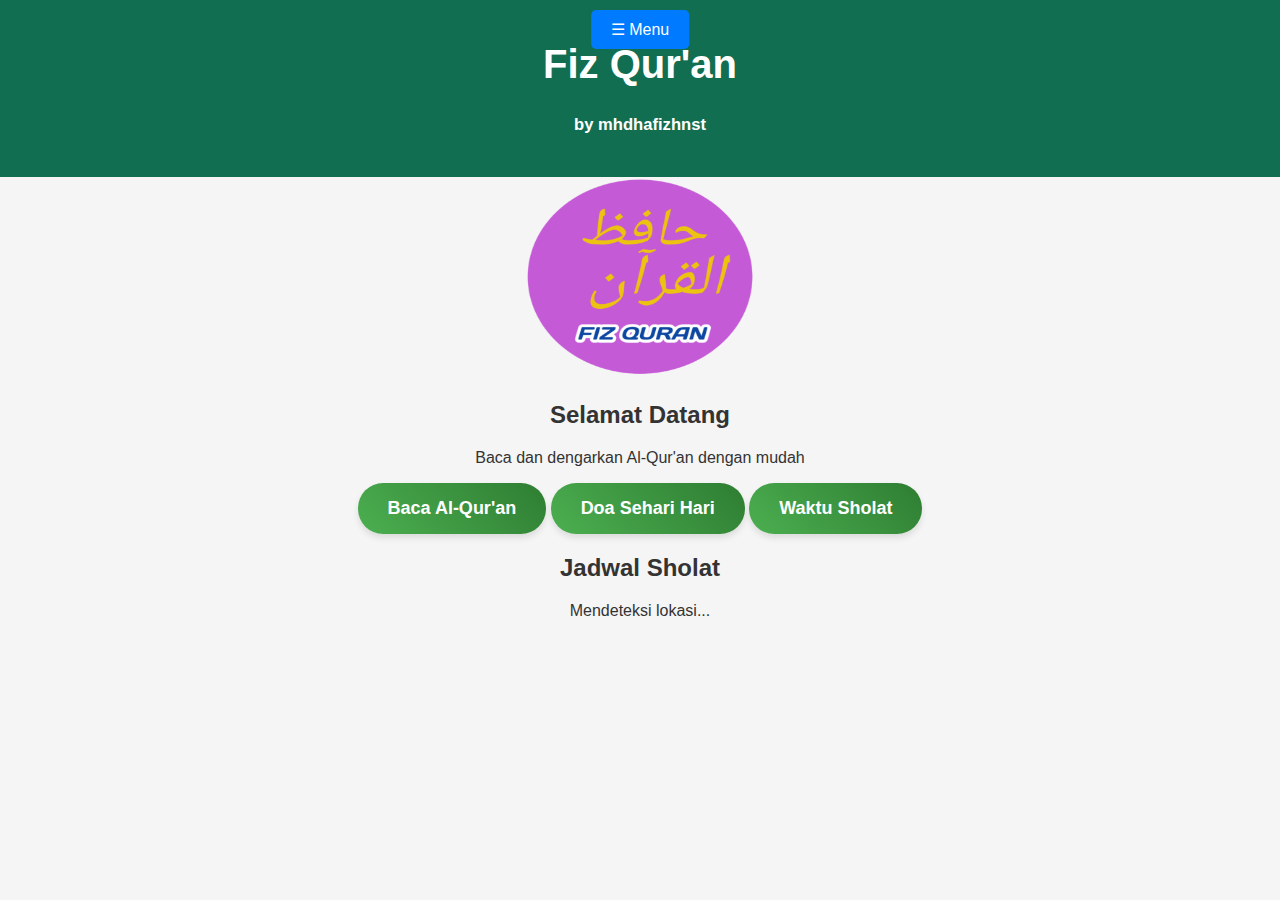
==== index.html @ cc9c85c6 "Update index.html" ====
<!DOCTYPE html>
<html lang="id">
<head>
    <meta charset="UTF-8">
    <meta name="viewport" content="width=device-width, initial-scale=1.0">
    <title>Menu Informasi</title>
    <link rel="stylesheet" href="styles.css">
    <style>
        body {
            font-family: Arial, sans-serif;
            margin: 0;
            padding: 0;
        }
        .menu {
            position: fixed;
            top: 10px;
            right: 50%;
            transform: translateX(50%);
            background-color: #007bff;
            color: white;
            padding: 10px 20px;
            border-radius: 5px;
            cursor: pointer;
        }
        .menu:hover {
            background-color: #0056b3;
        }
        .info {
            display: none;
            position: fixed;
            top: 50px;
            left: 50%;
            transform: translateX(-50%);
            background: white;
            color: black;
            padding: 15px;
            border-radius: 5px;
            box-shadow: 0 0 10px rgba(0, 0, 0, 0.2);
            text-align: center;
        }
        .toggle-btn {
            display: none;
            position: fixed;
            top: 10px;
            left: 50%;
            transform: translateX(-50%);
            background-color: #28a745;
            color: white;
            padding: 10px 20px;
            border-radius: 5px;
            cursor: pointer;
        }
        .toggle-btn:hover {
            background-color: #218838;
        }
        .clock {
            font-size: 18px;
            font-weight: bold;
            margin-top: 10px;
        }
    </style>
</head>
<body>
    <div class="menu" id="menu" onclick="showInfo()">☰ Menu</div>
    <div class="toggle-btn" id="toggleBtn" onclick="hideInfo()">⬅ Kembali</div>
    <div class="info" id="info">
        <p class="clock" id="clock">00:00:00</p>
        <p><strong>Hai Orang :</strong> <span id="location">Mendeteksi...</span></p>
        <p><strong>IP:</strong> <span id="ipAddress">Mendeteksi...</span></p>
    </div>
    <script>
        function showInfo() {
            document.getElementById("info").style.display = "block";
            document.getElementById("menu").style.display = "none";
            document.getElementById("toggleBtn").style.display = "block";
        }
        function hideInfo() {
            document.getElementById("info").style.display = "none";
            document.getElementById("menu").style.display = "block";
            document.getElementById("toggleBtn").style.display = "none";
        }
        
        function updateClock() {
            const now = new Date();
            const hours = String(now.getHours()).padStart(2, '0');
            const minutes = String(now.getMinutes()).padStart(2, '0');
            const seconds = String(now.getSeconds()).padStart(2, '0');
            document.getElementById("clock").textContent = `${hours}:${minutes}:${seconds}`;
        }
        setInterval(updateClock, 1000);
        updateClock();
        
        // Ambil IP Address
        fetch('https://api64.ipify.org?format=json')
            .then(response => response.json())
            .then(data => {
                document.getElementById("ipAddress").textContent = data.ip;
                
                // Ambil lokasi berdasarkan IP
                return fetch(`https://ipwhois.app/json/${data.ip}`);
            })
            .then(response => response.json())
            .then(data => {
                document.getElementById("location").textContent = `${data.city}, ${data.region}, ${data.country}`;
            })
            .catch(error => {
                document.getElementById("location").textContent = "Gagal mendapatkan lokasi";
                document.getElementById("ipAddress").textContent = "Gagal mendapatkan IP";
            });
    </script>
</body>
</html>

<!DOCTYPE html>
<html lang="id">
<head>
    <meta charset="UTF-8">
    <meta name="viewport" content="width=device-width, initial-scale=1.0">
    <title>Fiz Qur'an</title>
    <link rel="stylesheet" href="style.css">
</head>
<body>

    <header>
        <h1>Fiz Qur'an</h1>
        <h5>by mhdhafizhnst</h5>
    </header>
     <div class="container">
    <img src="images/logo.png" width="230" height="200" />
    <h2>Selamat Datang</h2>
            <p>Baca dan dengarkan Al-Qur'an dengan mudah</p>
    <main>
        <div class="container">
            

           <a href="quran.html" class="btn">Baca Al-Qur'an</a>
            <a href="DoaHarian.html" class="btn">Doa Sehari Hari</a>
            <a href="Waktusholat.html" class="btn">Waktu Sholat</a>
            
            
            

            <section class="prayer-times">
                <h2>Jadwal Sholat</h2>
                <p id="location">Mendeteksi lokasi...</p>
                <ul id="jadwal-sholat"></ul>
            </section>
        </div>
    </main>
    
    <script src="script.js"></script>
</body>
</html>
---- style.css ----
/* Font Arab */
@import url('https://fonts.googleapis.com/css2?family=Amiri&display=swap');

/* Warna Islami */
:root {
    --primary: #126e51;
    --secondary: #f4c430;
    --background: #f5f5f5;
    --text: #333;
    --arabic-font: 'Amiri', serif;
}

body {
    font-family: 'Poppins', sans-serif;
    background-color: var(--background);
    color: var(--text);
    margin: 0;
    padding: 0;
    text-align: center;
}

/* Header */
header {
    background: var(--primary);
    color: white;
    padding: 15px;
    font-size: 20px;
    font-weight: bold;
}

/* Quran Container */
.quran-container {
    max-width: 800px;
    margin: auto;
    padding: 20px;
}

/* Ayat Styling */
.verse {
    display: flex;
    flex-direction: column;
    align-items: center;
    padding: 15px;
    border-bottom: 1px solid #ddd;
}

.arabic {
    font-family: var(--arabic-font);
    font-size: 28px;
    direction: rtl;
    text-align: right;
    width: 90%;
}

.latin, .terjemahan {
    text-align: left;
    width: 90%;
    font-size: 16px;
}

/* Taskbar */
.taskbar {
    position: fixed;
    bottom: 0;
    width: 100%;
    background: var(--primary);
    padding: 10px;
    display: flex;
    justify-content: space-around;
}

.taskbar button {
    padding: 10px;
    background: white;
    border: none;
    border-radius: 5px;
    cursor: pointer;
    font-size: 16px;
}

.taskbar button:hover {
    background: lightgray;
}
.btn {
    padding: 15px 30px;
    font-size: 18px;
    font-weight: bold;
    text-decoration: none;
    color: white;
    background: linear-gradient(45deg, #4CAF50, #2E7D32);
    border-radius: 25px;
    box-shadow: 0 4px 6px rgba(0, 0, 0, 0.1);
    transition: transform 0.3s ease, box-shadow 0.3s ease;
    display: inline-block;
}

.btn:hover {
    transform: scale(1.1);
    box-shadow: 0 6px 10px rgba(0, 0, 0, 0.2);
    background: linear-gradient(45deg, #66BB6A, #388E3C);
}
.verse {
    padding: 10px;
    border-bottom: 1px solid #ddd;
    transition: background 0.3s;
}

.highlight {
    background-color: #d4edda; /* Warna hijau muda */
    border-left: 5px solid #28a745;
    padding-left: 10px;
}
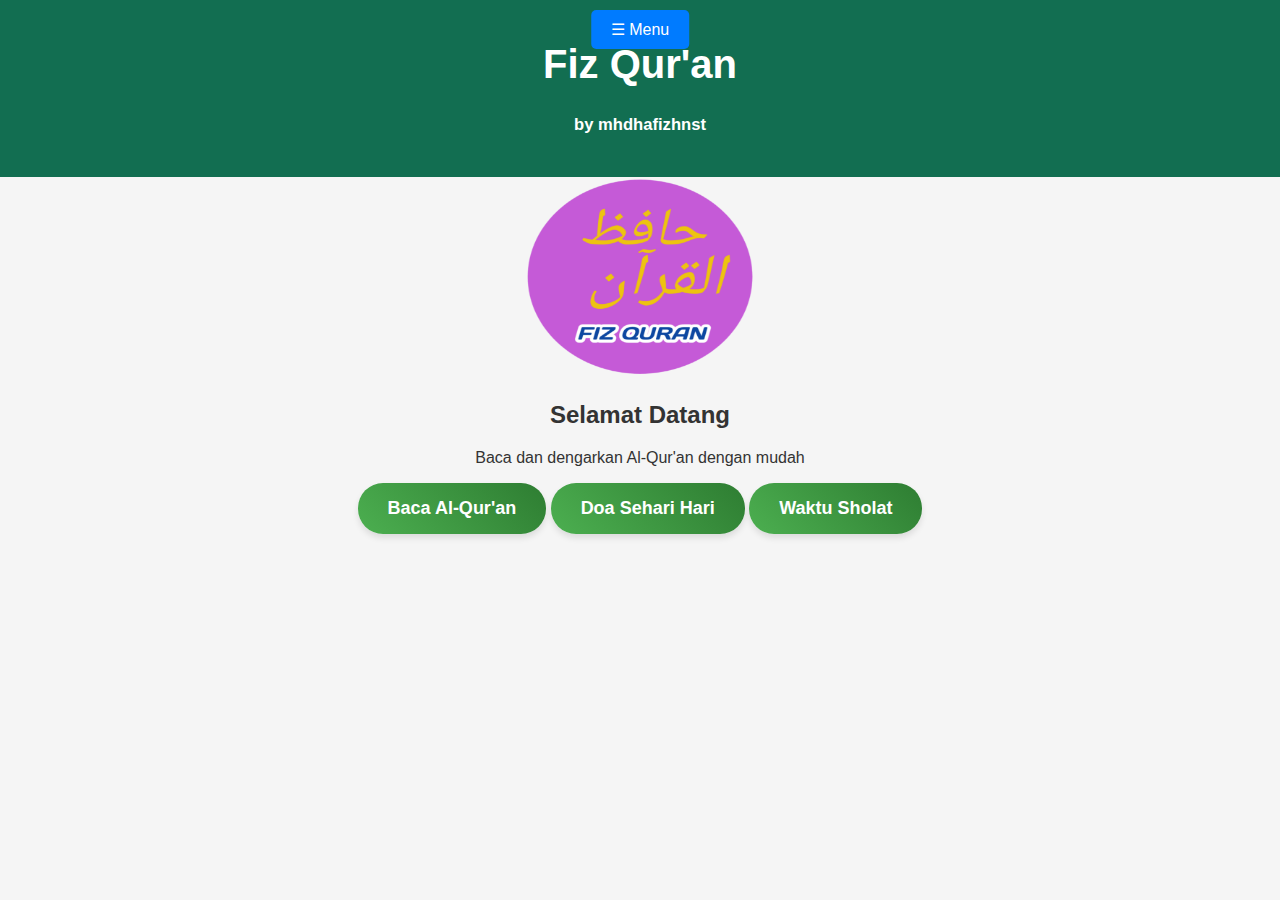
==== commit 69960117: "Update index.html" ====
--- a/index.html
+++ b/index.html
@@ -140,10 +140,7 @@
             
             
 
-            <section class="prayer-times">
-                <h2>Jadwal Sholat</h2>
-                <p id="location">Mendeteksi lokasi...</p>
-                <ul id="jadwal-sholat"></ul>
+           
             </section>
         </div>
     </main>
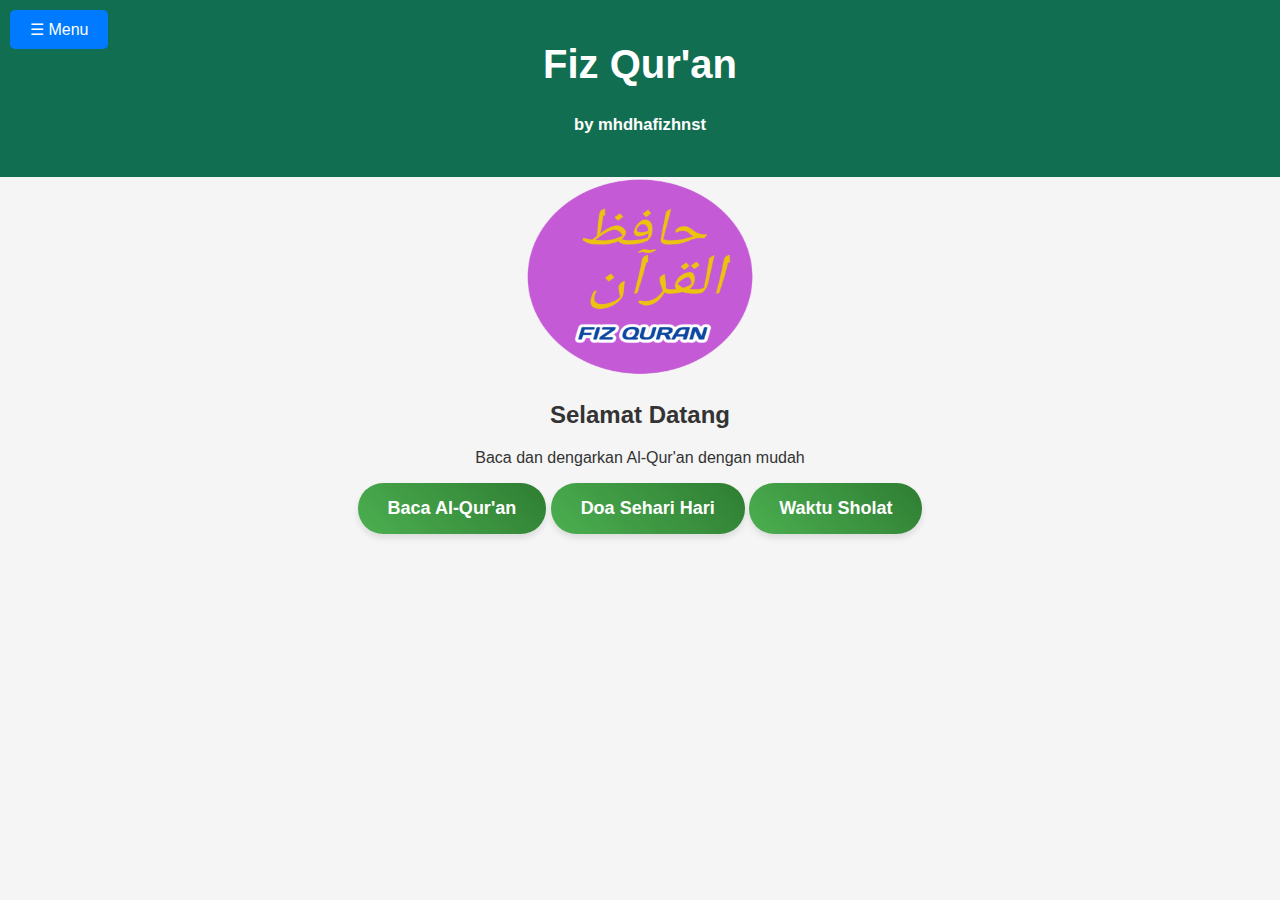
==== commit 631b9c73: "Update index.html" ====
--- a/index.html
+++ b/index.html
@@ -14,8 +14,7 @@
         .menu {
             position: fixed;
             top: 10px;
-            right: 50%;
-            transform: translateX(50%);
+            left: 10px;
             background-color: #007bff;
             color: white;
             padding: 10px 20px;
@@ -29,8 +28,7 @@
             display: none;
             position: fixed;
             top: 50px;
-            left: 50%;
-            transform: translateX(-50%);
+            left: 10px;
             background: white;
             color: black;
             padding: 15px;
@@ -42,8 +40,7 @@
             display: none;
             position: fixed;
             top: 10px;
-            left: 50%;
-            transform: translateX(-50%);
+            left: 10px;
             background-color: #28a745;
             color: white;
             padding: 10px 20px;
@@ -64,9 +61,10 @@
     <div class="menu" id="menu" onclick="showInfo()">☰ Menu</div>
     <div class="toggle-btn" id="toggleBtn" onclick="hideInfo()">⬅ Kembali</div>
     <div class="info" id="info">
+        
+        <p><strong>Hai Orang:</strong> <span id="location">Mendeteksi...</span></p>
+        <p><strong>Ip:</strong> <span id="ipAddress">Mendeteksi...</span></p>
         <p class="clock" id="clock">00:00:00</p>
-        <p><strong>Hai Orang :</strong> <span id="location">Mendeteksi...</span></p>
-        <p><strong>IP:</strong> <span id="ipAddress">Mendeteksi...</span></p>
     </div>
     <script>
         function showInfo() {
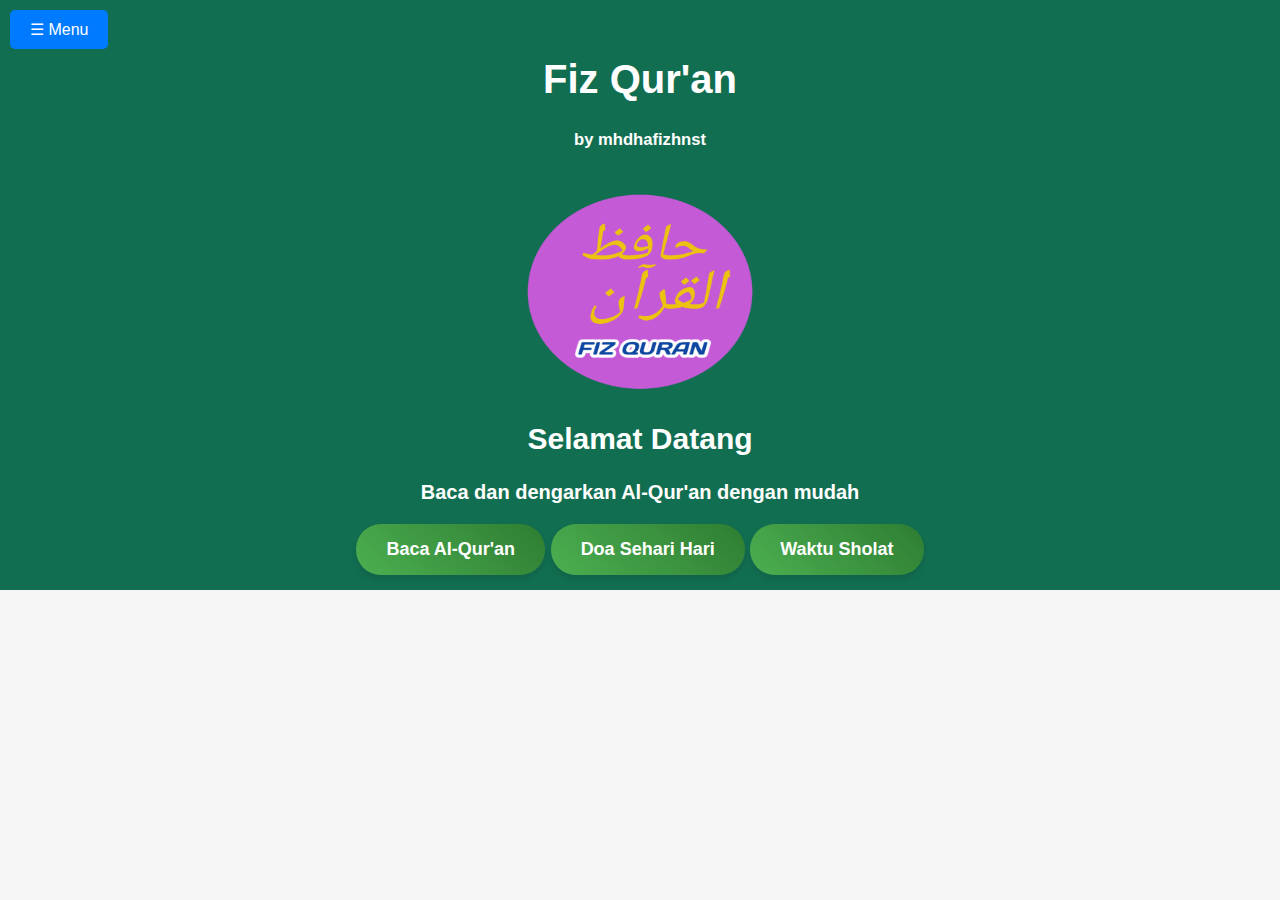
==== commit 8d648fb5: "Update index.html" ====
--- a/index.html
+++ b/index.html
@@ -120,6 +120,7 @@
 <body>
 
     <header>
+    <header>
         <h1>Fiz Qur'an</h1>
         <h5>by mhdhafizhnst</h5>
     </header>
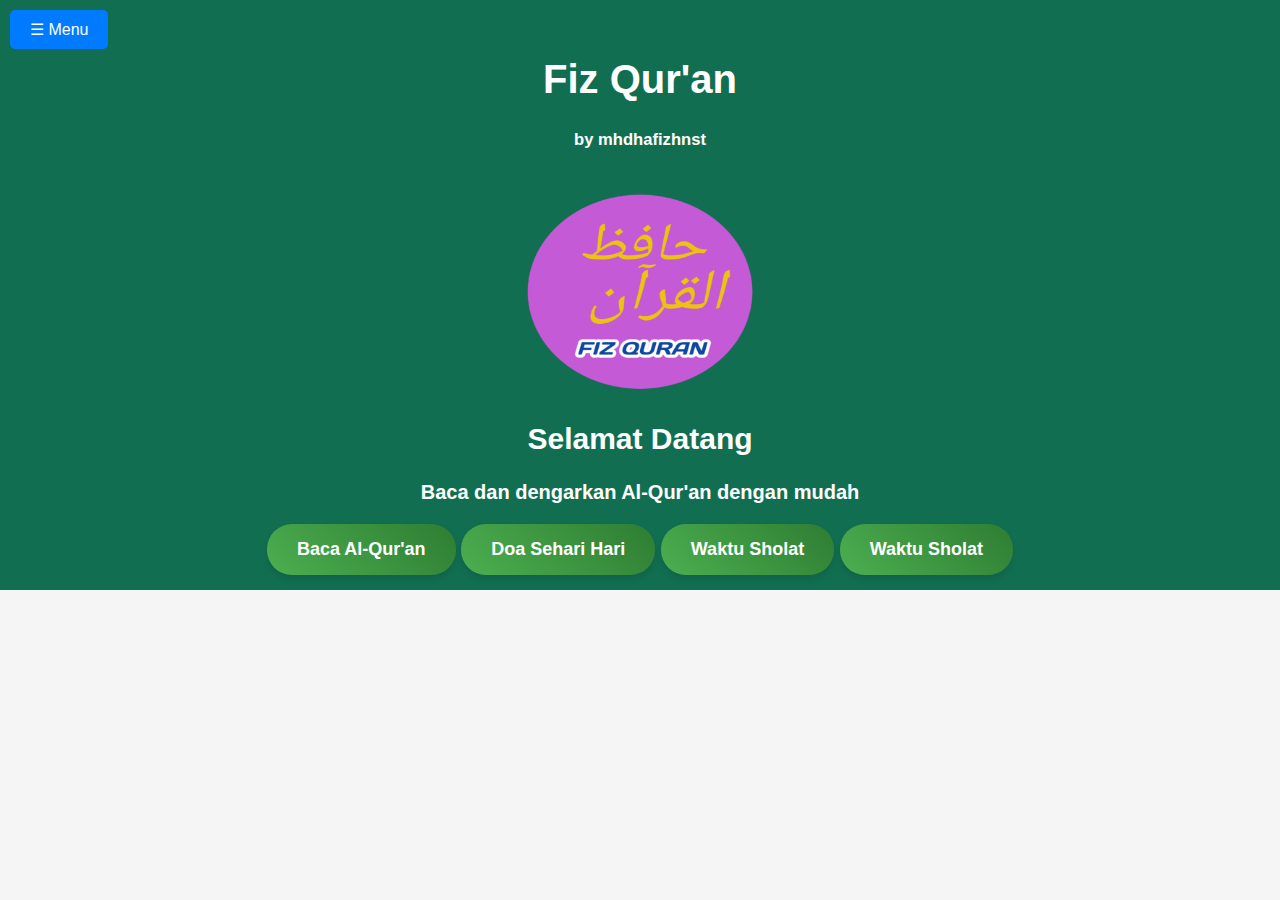
==== commit 10e42cb6: "Update index.html" ====
--- a/index.html
+++ b/index.html
@@ -3,7 +3,7 @@
 <head>
     <meta charset="UTF-8">
     <meta name="viewport" content="width=device-width, initial-scale=1.0">
-    <title>Menu Informasi</title>
+    <title>Fiz Quran.id</title>
     <link rel="stylesheet" href="styles.css">
     <style>
         body {
@@ -135,6 +135,7 @@
            <a href="quran.html" class="btn">Baca Al-Qur'an</a>
             <a href="DoaHarian.html" class="btn">Doa Sehari Hari</a>
             <a href="Waktusholat.html" class="btn">Waktu Sholat</a>
+             <a href="Waktusholat.html" class="btn">Waktu Sholat</a>
             
             
             
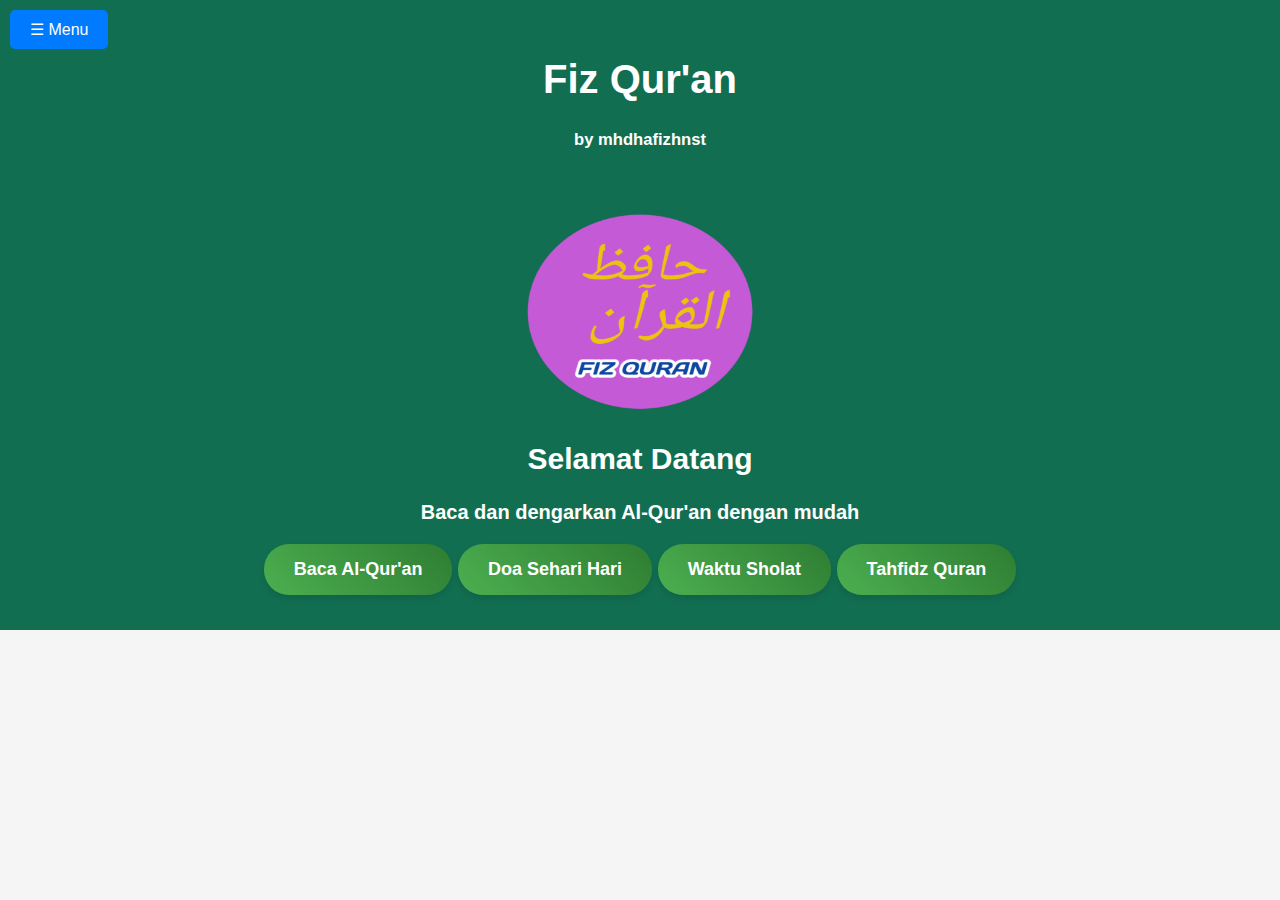
==== commit dba14373: "Update index.html" ====
--- a/index.html
+++ b/index.html
@@ -135,7 +135,7 @@
            <a href="quran.html" class="btn">Baca Al-Qur'an</a>
             <a href="DoaHarian.html" class="btn">Doa Sehari Hari</a>
             <a href="Waktusholat.html" class="btn">Waktu Sholat</a>
-             <a href="Waktusholat.html" class="btn">Waktu Sholat</a>
+             <a href="tahfidz.html" class="btn">Tahfidz Quran</a>
             
             
             
--- a/styles.css
+++ b/styles.css
@@ -0,0 +1,95 @@
+@import url('https://fonts.googleapis.com/css2?family=Amiri&display=swap');
+
+/* Gaya Umum */
+body {
+    font-family: 'Amiri', serif;
+    background-color: #F3EACF; /* Warna ala mushaf */
+    color: #5A4638; /* Warna lembut */
+    text-align: center;
+    margin: 0;
+    padding: 0;
+}
+
+header {
+    background-color: #8B6F47; /* Coklat tua */
+    padding: 20px;
+    font-size: 24px;
+    color: white;
+}
+
+.container {
+    margin: 20px;
+}
+
+/* Dropdown Surat */
+.dropdown select {
+    padding: 10px;
+    font-size: 16px;
+    border-radius: 5px;
+}
+
+/* Tampilan Ayat seperti Mushaf */
+.ayat-item {
+    background: #FFF9E6; /* Krem ala mushaf */
+    border-radius: 10px;
+    padding: 20px;
+    margin: 15px;
+    text-align: right;
+    font-size: 28px;
+    font-family: 'Amiri', serif;
+    direction: rtl;
+    line-height: 2;
+    box-shadow: 0 4px 6px rgba(0, 0, 0, 0.1);
+}
+
+/* Tombol Hafal */
+.hafal-btn {
+    display: block;
+    width: 100%;
+    padding: 10px;
+    margin-top: 10px;
+    background-color: #4CAF50;
+    border: none;
+    color: white;
+    font-size: 18px;
+    font-weight: bold;
+    border-radius: 5px;
+    cursor: pointer;
+}
+
+.hafal-btn.hafal {
+    background-color: #2E8B57;
+}
+
+.hafal-btn:hover {
+    opacity: 0.8;
+}
+
+/* Tombol Uji Hafalan */
+.uji-btn {
+    display: block;
+    width: 100%;
+    padding: 10px;
+    margin-top: 10px;
+    background-color: #FFA500;
+    border: none;
+    color: white;
+    font-size: 18px;
+    font-weight: bold;
+    border-radius: 5px;
+    cursor: pointer;
+}
+
+.uji-btn:hover {
+    background-color: #FF8C00;
+}
+
+/* Progress Bar */
+.progress-container {
+    margin-top: 20px;
+}
+
+progress {
+    width: 80%;
+    height: 20px;
+}
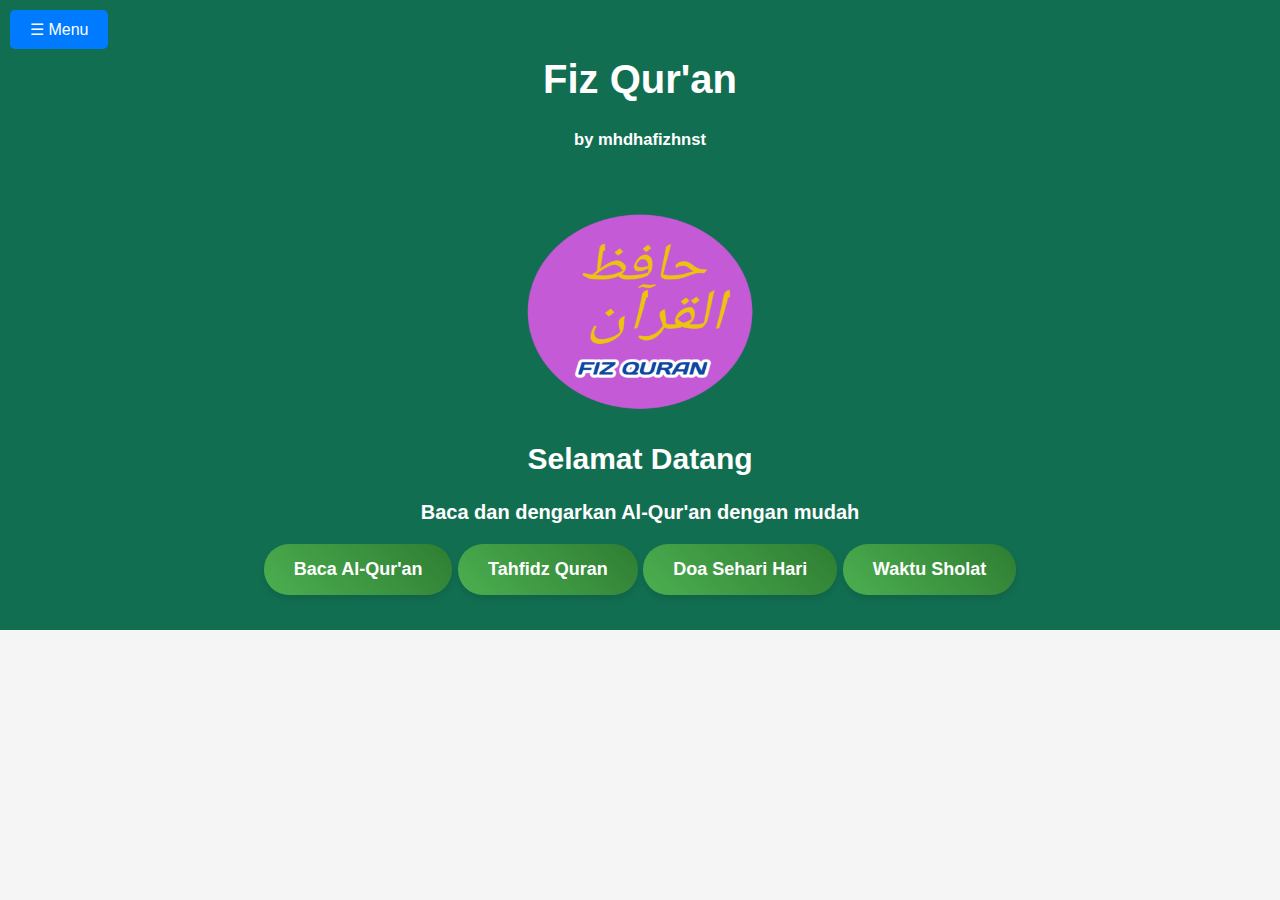
==== commit 8994a84e: "Update index.html" ====
--- a/index.html
+++ b/index.html
@@ -133,9 +133,9 @@
             
 
            <a href="quran.html" class="btn">Baca Al-Qur'an</a>
+             <a href="tahfidz.html" class="btn">Tahfidz Quran</a>
             <a href="DoaHarian.html" class="btn">Doa Sehari Hari</a>
             <a href="Waktusholat.html" class="btn">Waktu Sholat</a>
-             <a href="tahfidz.html" class="btn">Tahfidz Quran</a>
             
             
             
